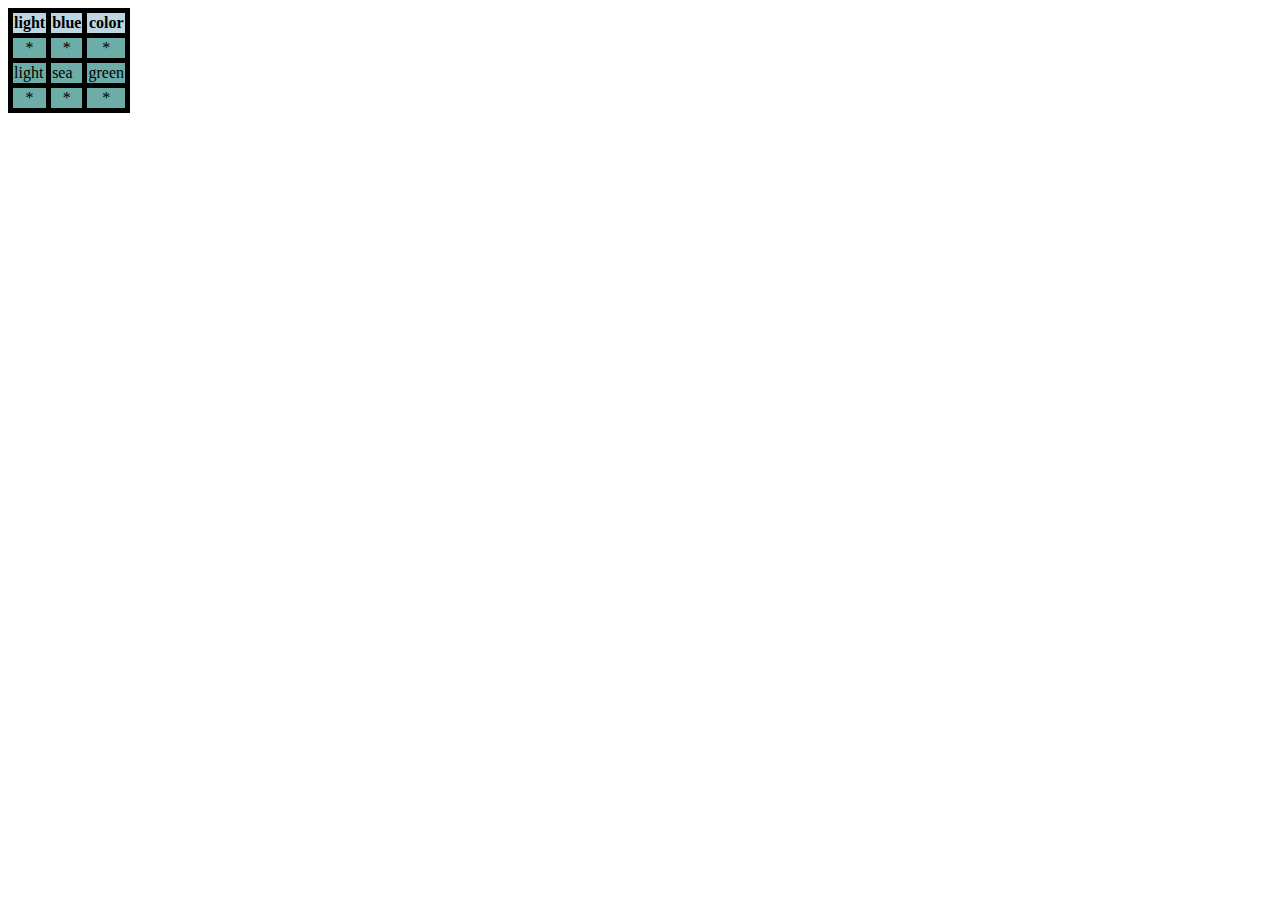
==== index.html @ b5314c09 "add Homework Task3 to Lesson 4" ====
<!DOCTYPE html>
<html lang="en">

<head>
    <meta charset="UTF-8">
    <meta http-equiv="X-UA-Compatible" content="IE=edge">
    <meta name="viewport" content="width=device-width, initial-scale=1.0">
    <title>Document</title>
</head>

<body>
    <table cellspacing="5" bgcolor="#000000">
        <tr bgcolor="#BDD6E2">
            <th>light</th>
            <th>blue</th>
            <th>color</th>
        </tr>
        <tr bgcolor="#6CADA8">
            <td align="center">*</td>
            <td align="center">*</td>
            <td align="center">*</td>
        </tr>
        <tr bgcolor="#6CADA8">
            <td>light</td>
            <td>sea</td>
            <td>green</td>
        </tr>
        <tr bgcolor="#6CADA8">
            <td align="center">*</td>
            <td align="center">*</td>
            <td align="center">*</td>
        </tr>
    </table>
</body>

</html>
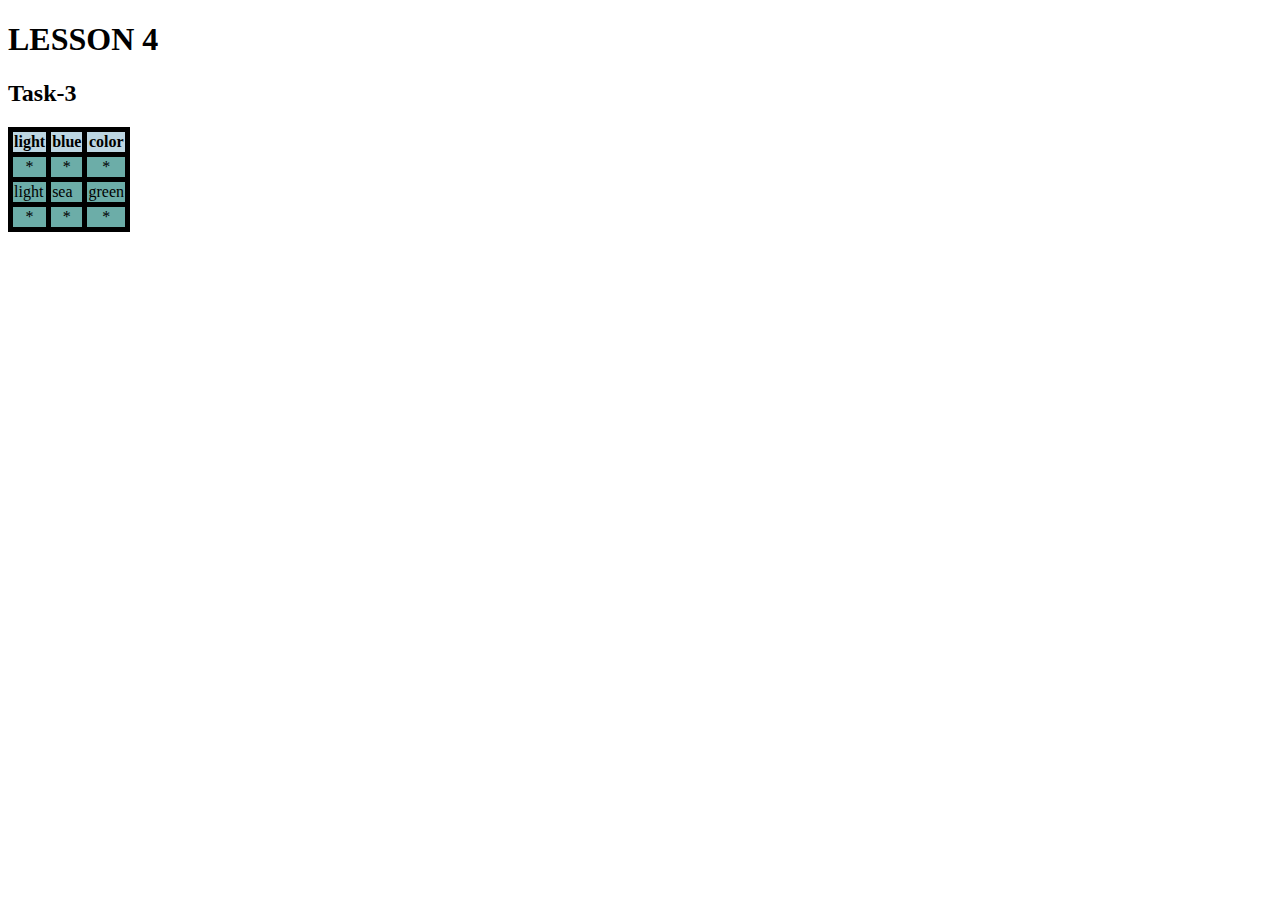
==== commit 5b38bacf: "add header Task3" ====
--- a/index.html
+++ b/index.html
@@ -9,6 +9,8 @@
 </head>
 
 <body>
+    <h1>LESSON 4</h1>
+    <h2>Task-3</h2>
     <table cellspacing="5" bgcolor="#000000">
         <tr bgcolor="#BDD6E2">
             <th>light</th>
